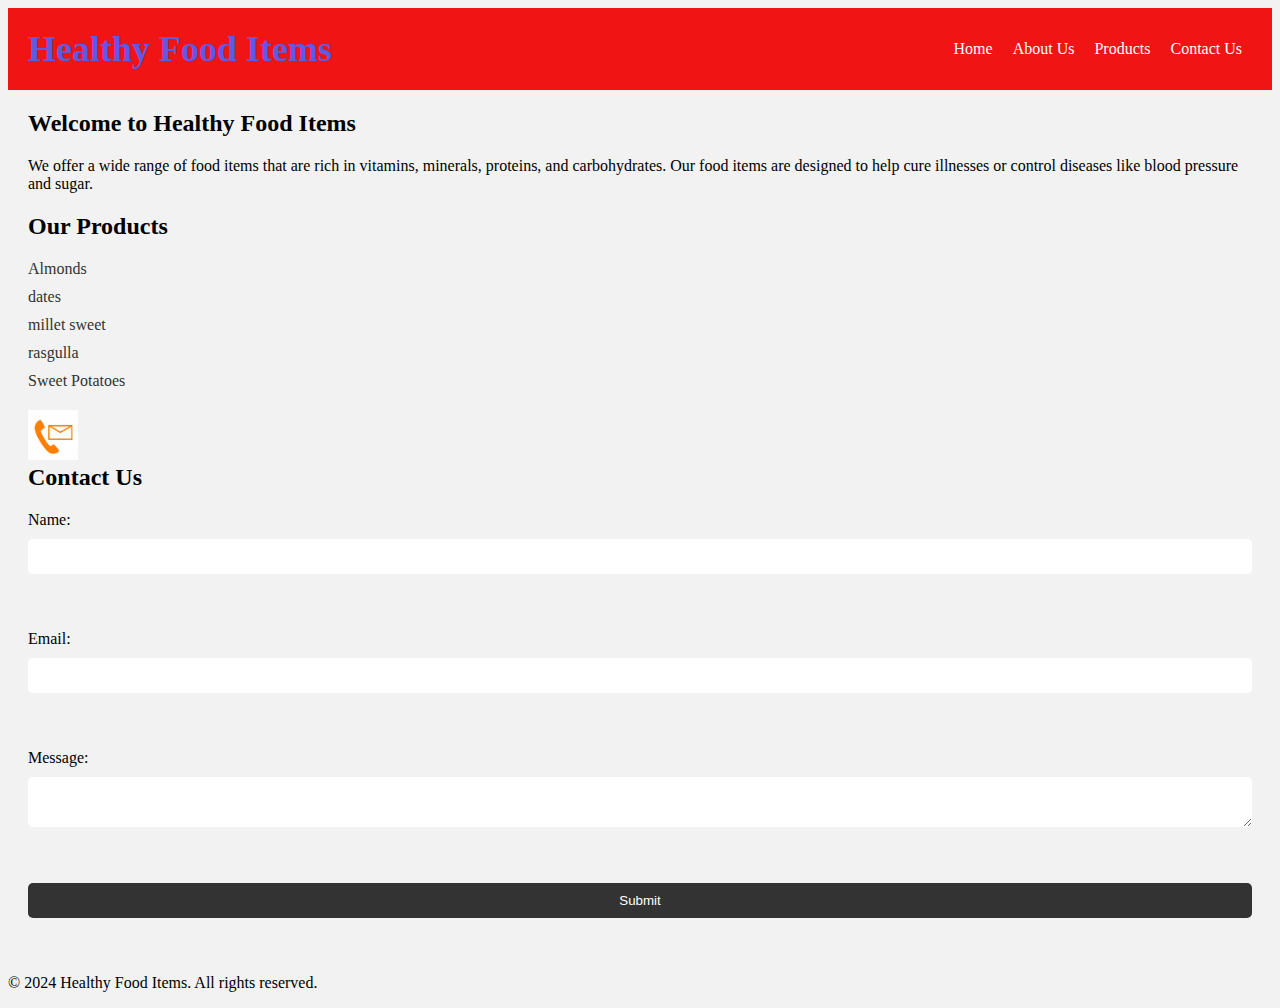
==== index.html @ a4fff360 "Update index.html" ====
<!DOCTYPE html>
<html>
<head>
	<title>Healthy Food Items</title>
	<meta charset="UTF-8">
	<meta name="viewport" content="width=device-width, initial-scale=1.0">
	<link rel="stylesheet" href="style.css">
</head>
<body>
	<header>
		<h1>Healthy Food Items</h1>
		<nav>
			<ul>
				<li><a href="#">Home</a></li>
				<li><a href="#">About Us</a></li>
				<li><a href="#">Products</a></li>
				<li><a href="#">Contact Us</a></li>
			</ul>
		</nav>
	</header>
	<main>
		<section>
			<h2>Welcome to Healthy Food Items</h2>
			<p>We offer a wide range of food items that are rich in vitamins, minerals, proteins, and carbohydrates. Our food items are designed to help cure illnesses or control diseases like blood pressure and sugar.</p>
		</section>
		<section>
			<h2>Our Products</h2>
			<ul>
				<li onclick="https://encrypted-tbn0.gstatic.com/images?q=tbn:ANd9GcTxAIow5Zxe-tHbui8IPxemxB8ZkV0cNYrS6g&usqp=CAU"><a href="#">Almonds</a></li>
				<li onclick="nrk/dates.jpg"><a href="#">dates</a></li>
				<li onclick='window.location.href="nrk/millet.jpg"'><a href="#">millet sweet</a></li>
				<li onclick='window.location.href="nrk/rasagulla.jpg"'><a href="#">rasgulla</a></li>
				<li><a href="#">Sweet Potatoes</a></li>
			</ul>
		</section>
		<section>
            <img src="OIP.jpg" alt="description of the image" width="50" height="50">
			<h2>Contact Us</h2>
			<form>
				<label for="name">Name:</label>
				<input type="text" id="name" name="name"><br><br>
				<label for="email">Email:</label>
				<input type="email" id="email" name="email"><br><br>
				<label for="message">Message:</label>
				<textarea id="message" name="message"></textarea><br><br>
				<input type="submit" value="Submit">
			</form>
		</section>
	</main>
	<footer>
		<p>© 2024 Healthy Food Items. All rights reserved.</p>
	</footer>
	<script src="script.js"></script>
</body>
</html>
---- style.css ----
/* Set the background color of the body */
body {
	background-color: #f2f2f2;
}

/* Style the header */
header {
	background-color: #f11414;
	color: #5b5be3;
	padding: 20px;
	display: flex;
	justify-content: space-between;
	align-items: center;
}

/* Style the logo */
header h1 {
	font-size: 36px;
	margin: 0;
}

/* Style the navigation menu */
nav ul {
	list-style: none;
	margin: 0;
	padding: 0;
	display: flex;
}

nav li {
	margin: 0 10px;
}

nav a {
	color: #fff;
	text-decoration: none;
}

nav a:hover {
	text-decoration: underline;
}

/* Style the main content */
main {
	padding: 20px;
}

section {
	margin-bottom: 20px;
}

h2 {
	font-size: 24px;
	margin-top: 0;
}

ul {
	list-style: none;
	margin: 0;
	padding: 0;
}

li {
	margin-bottom: 10px;
}

a {
	color: #333;
	text-decoration: none;
}

a:hover {
	text-decoration: underline;
}

/* Style the contact form */
form {
	display: flex;
	flex-direction: column;
}

label {
	margin-bottom: 10px;
}

input[type="text"],
input[type="email"],
textarea {
	padding: 10px;
	margin-bottom: 20px;
	border: none;
	border-radius: 5px;
}

input[type="submit"] {
	background-color: #333;
	color: #fff;
	padding: 10px 20px;
	border: none;
	border-radius: 5px;
	cursor: pointer;
}

input[type="submit"]:hover {
	background-color: #555;
}
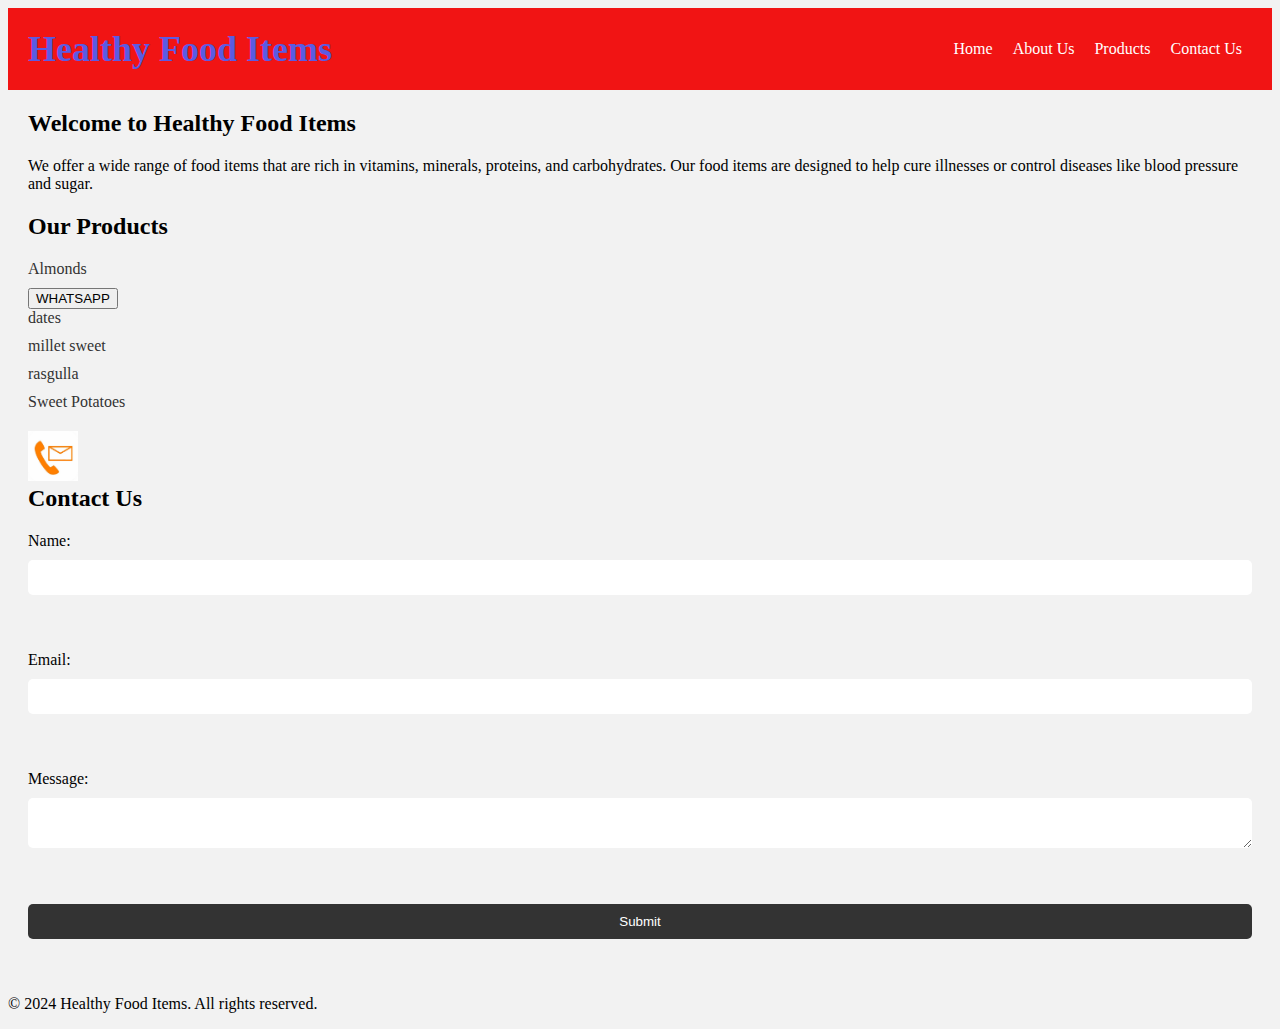
==== commit 6d03c178: "Update index.html" ====
--- a/index.html
+++ b/index.html
@@ -26,10 +26,12 @@
 		<section>
 			<h2>Our Products</h2>
 			<ul>
-				<li onclick="https://encrypted-tbn0.gstatic.com/images?q=tbn:ANd9GcTxAIow5Zxe-tHbui8IPxemxB8ZkV0cNYrS6g&usqp=CAU"><a href="#">Almonds</a></li>
-				<li onclick="nrk/dates.jpg"><a href="#">dates</a></li>
-				<li onclick='window.location.href="nrk/millet.jpg"'><a href="#">millet sweet</a></li>
-				<li onclick='window.location.href="nrk/rasagulla.jpg"'><a href="#">rasgulla</a></li>
+				<li onclick='window.location.href="https://encrypted-tbn0.gstatic.com/images?q=tbn:ANd9GcQMOOmJCSFzTQE2eiWbMgobapBub1kcO3J1uQ&usqp=CAU"'><a href="#">Almonds</a></li>
+<button onclick="https//:wa.me/9347036519">WHATSAPP</button>
+
+				<li onclick="https://github.com/SaiKumar960/nrk/blob/main/millet.jpg"><a href="#">dates</a></li>
+				<li onclick='window.location.href="https://github.com/SaiKumar960/nrk/blob/main/millet.jpg"'><a href="#">millet sweet</a></li>
+				<li onclick='"https://encrypted-tbn0.gstatic.com/images?q=tbn:ANd9GcQMOOmJCSFzTQE2eiWbMgobapBub1kcO3J1uQ&usqp=CAU"'><a href="#">rasgulla</a></li>
 				<li><a href="#">Sweet Potatoes</a></li>
 			</ul>
 		</section>
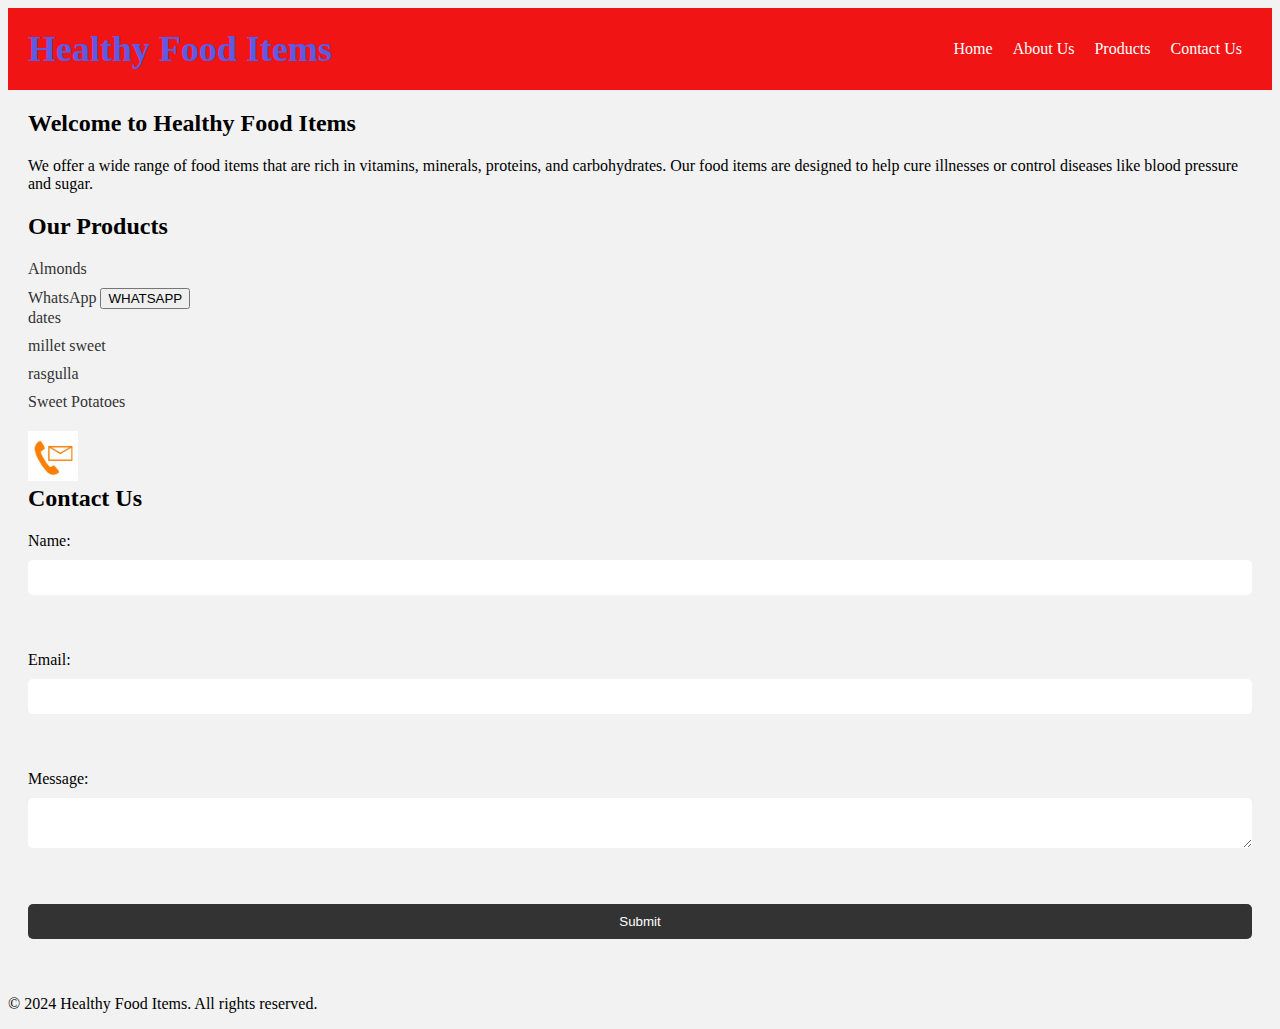
==== commit a63b0f7b: "Update index.html" ====
--- a/index.html
+++ b/index.html
@@ -27,7 +27,8 @@
 			<h2>Our Products</h2>
 			<ul>
 				<li onclick='window.location.href="https://encrypted-tbn0.gstatic.com/images?q=tbn:ANd9GcQMOOmJCSFzTQE2eiWbMgobapBub1kcO3J1uQ&usqp=CAU"'><a href="#">Almonds</a></li>
-<button onclick="https//:wa.me/9347036519">WHATSAPP</button>
+<a href="https://wa.me/9347036519">WhatsApp</a></li>
+<button onclick="https://wa.me/9347036519">WHATSAPP</button>
 
 				<li onclick="https://github.com/SaiKumar960/nrk/blob/main/millet.jpg"><a href="#">dates</a></li>
 				<li onclick='window.location.href="https://github.com/SaiKumar960/nrk/blob/main/millet.jpg"'><a href="#">millet sweet</a></li>
